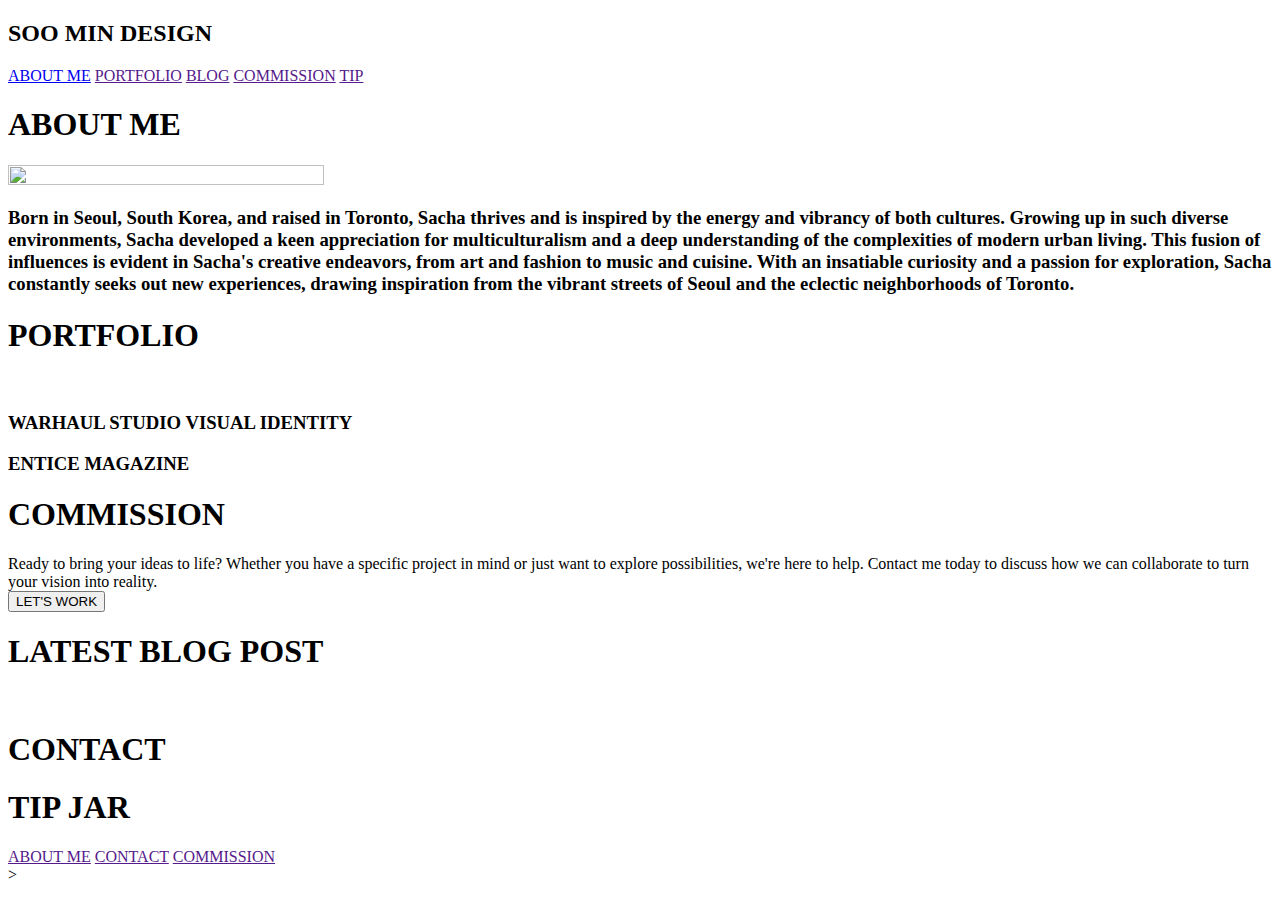
==== index.html @ 0174b107 "Add files via upload" ====
<!DOCTYPE html>
<html lang="en">
  <head>
    <meta charset="UTF-8" />
    <meta name="viewport" content="width=device-width, initial-scale=1.0" />
    <title>Document</title>
    <link rel="stylesheet" href="css/styles.css" />
  </head>
  <body>
    <header>
      <div class="centre">
        <h2>SOO MIN DESIGN</h2>
      </div>
      <nav>
        <div class="centre">
          <a href="About.html" class="nav-link">ABOUT ME</a>
          <a href="" class="nav-link">PORTFOLIO</a>
          <a href="" class="nav-link">BLOG</a>
          <a href="" class="nav-link">COMMISSION</a>
          <a href="" class="nav-link">TIP</a>
        </div>
      </nav>
    </header>
    <main>
     

      <div class="centre">
        <h1>ABOUT ME</h1>
      </div>

      <div class="centre">
        <img src="images/sachapfp.png" alt="" class="rounded-corners" style="width:50%; height: 50%;"/>
      </div> 

  <div class="centre">
   <h3>
        Born in Seoul, South Korea, and raised in Toronto, Sacha thrives and is inspired by the energy and vibrancy of both cultures. Growing up in such diverse environments, Sacha developed a keen appreciation for multiculturalism and a deep understanding of the complexities of modern urban living. This fusion of influences is evident in Sacha's creative endeavors, from art and fashion to music and cuisine. With an insatiable curiosity and a passion for exploration, Sacha constantly seeks out new experiences, drawing inspiration from the vibrant streets of Seoul and the eclectic neighborhoods of Toronto.
      </h3>
    </div>
    
    <div class="centre">
        <h1>PORTFOLIO</h1>
    </div>
    <div class="split">
       <img src="images/warhaulpreview.png" alt="" style="width: 50%;">
       <img src="images/EnticeCover.png" alt="" style="width: 50%;">
    </div>


<!--not too sure how to allign these two headers to the images above them-->

    <div class="nav-link">
       <h3>WARHAUL STUDIO VISUAL IDENTITY</h3> <h3>ENTICE MAGAZINE</h3>
    </div>
    

    <div class="centre">
        <h1>COMMISSION</h1>
    </div>

    <div class="centre">
    <p2>Ready to bring your ideas to life? Whether you have a specific project in mind or just want to explore possibilities, we're here to help. Contact me today to discuss how we can collaborate to turn your vision into reality.</p2>
    </div>
    <div class="centre"> <button> LET'S WORK </button>
    </div>

    <div class="centre">
        <h1>LATEST BLOG POST</h1>
    </div>

    <div class="centre">
        <img src="images/liminalspaceblogpost.png " alt="" style="width: 70%">
    </div>

    <div class="centre">
        <h1>CONTACT</h1>
    </div>

    <div class="centre">
        <h1>TIP JAR</h1>
    </div>

</main> 
<div>
    <footer><div class="centre">
        <a href="" class="nav-link">ABOUT ME</a>
        <a href="" class="nav-link">CONTACT</a>
        <a href="" class="nav-link">COMMISSION</a></footer>
        ></div>
  </body>
</html>
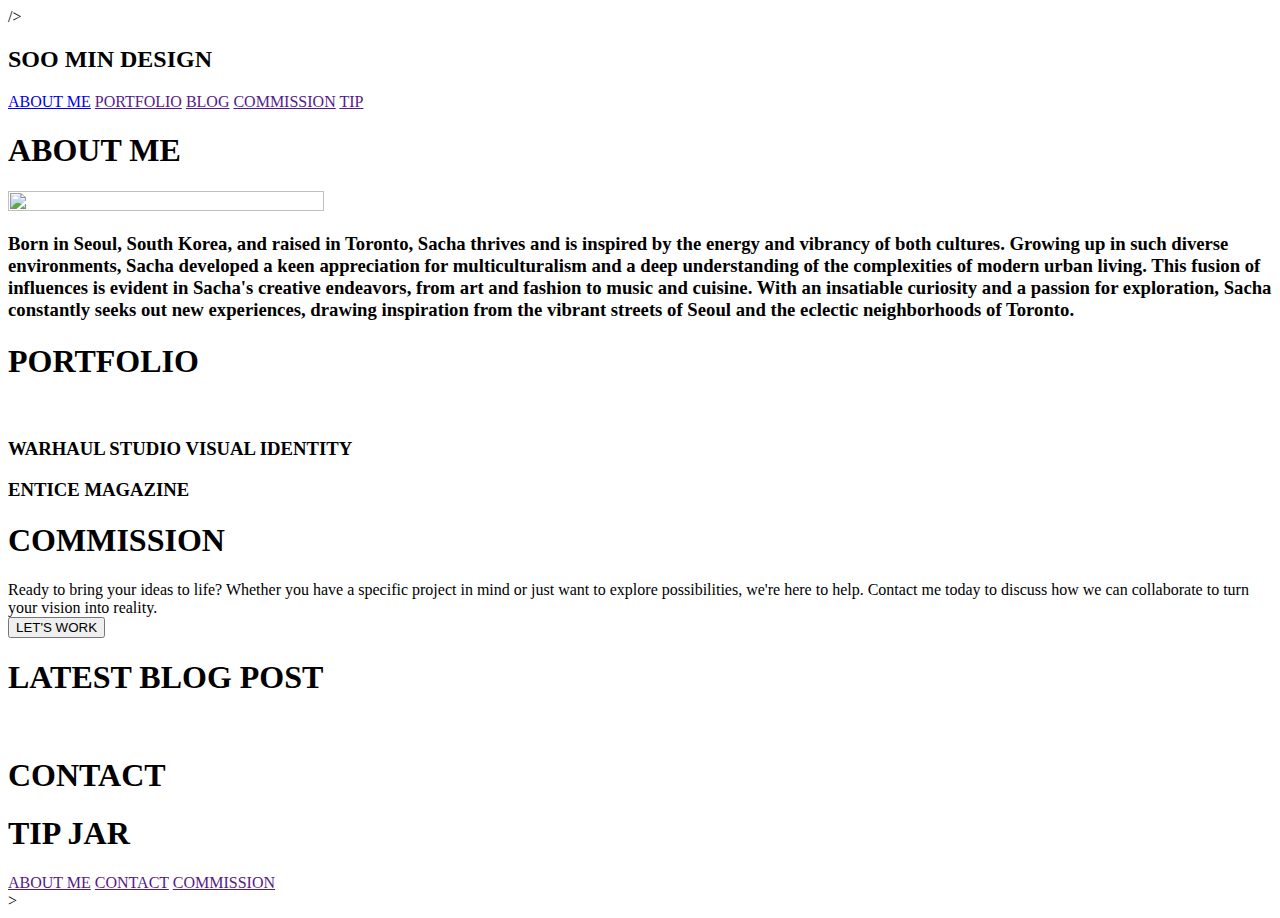
==== commit d03ee2d3: "Update index.html" ====
--- a/index.html
+++ b/index.html
@@ -4,7 +4,7 @@
     <meta charset="UTF-8" />
     <meta name="viewport" content="width=device-width, initial-scale=1.0" />
     <title>Document</title>
-    <link rel="stylesheet" href="css/styles.css" />
+   <link rel="stylesheet" type="styles.css" href="styles.css"> />
   </head>
   <body>
     <header>
--- a/styles.css
+++ b/styles.css
@@ -0,0 +1,99 @@
+html {
+  font-family: "Helvetica Neue", sans-serif;
+  font-weight: 200;
+}
+
+h1 {
+  font-size: 37px;
+  font-weight: 200;
+}
+
+/* @media (max-width: 800px) h1 {
+  font-size: 3rem;
+}
+.example {
+  background: red;
+  color: white;
+}
+
+@media (min-width: 801px) {
+  h1 {
+    font-size: 4rem;
+  } */
+
+h2 {
+  font-size: 24px;
+  font-weight: 300;
+}
+
+h3 {
+  font-size: 18px;
+  font-weight: 200;
+  margin-left: 8rem;
+  margin-right: 8rem
+}
+@media (max-width: 800px) {
+  h1 {
+    font-size: 3rem;
+  }
+}
+.example {
+  background: red;
+  color: white;
+}
+
+@media (min-width: 801px) {
+  h1 {
+    font-size: 4rem;
+  }
+}
+
+h4 {
+  font-size: 10px;
+}
+
+p {
+  font-size: 24px;
+}
+
+p2 {
+  font-size: 18px;
+}
+
+nav {
+  margin-top: 2rem;
+}
+
+header {
+  padding-top: 2rem;
+}
+
+main {
+  padding-top: 2rem;
+  padding-bottom: 2rem;
+}
+
+.centre {
+  display: flex;
+  justify-content: space-evenly;
+  padding-left: 2rem;
+  padding-right: 2rem;
+}
+
+.nav-link {
+  color: black;
+  text-decoration: none;
+}
+
+img {
+    object-fit: cover;
+}
+img.rounded-corners {
+    border-radius: 50%;
+  }
+  
+.split {display: flex;
+gap: 1rem;
+padding-left: 2rem;
+padding-right: 2rem;}
+
